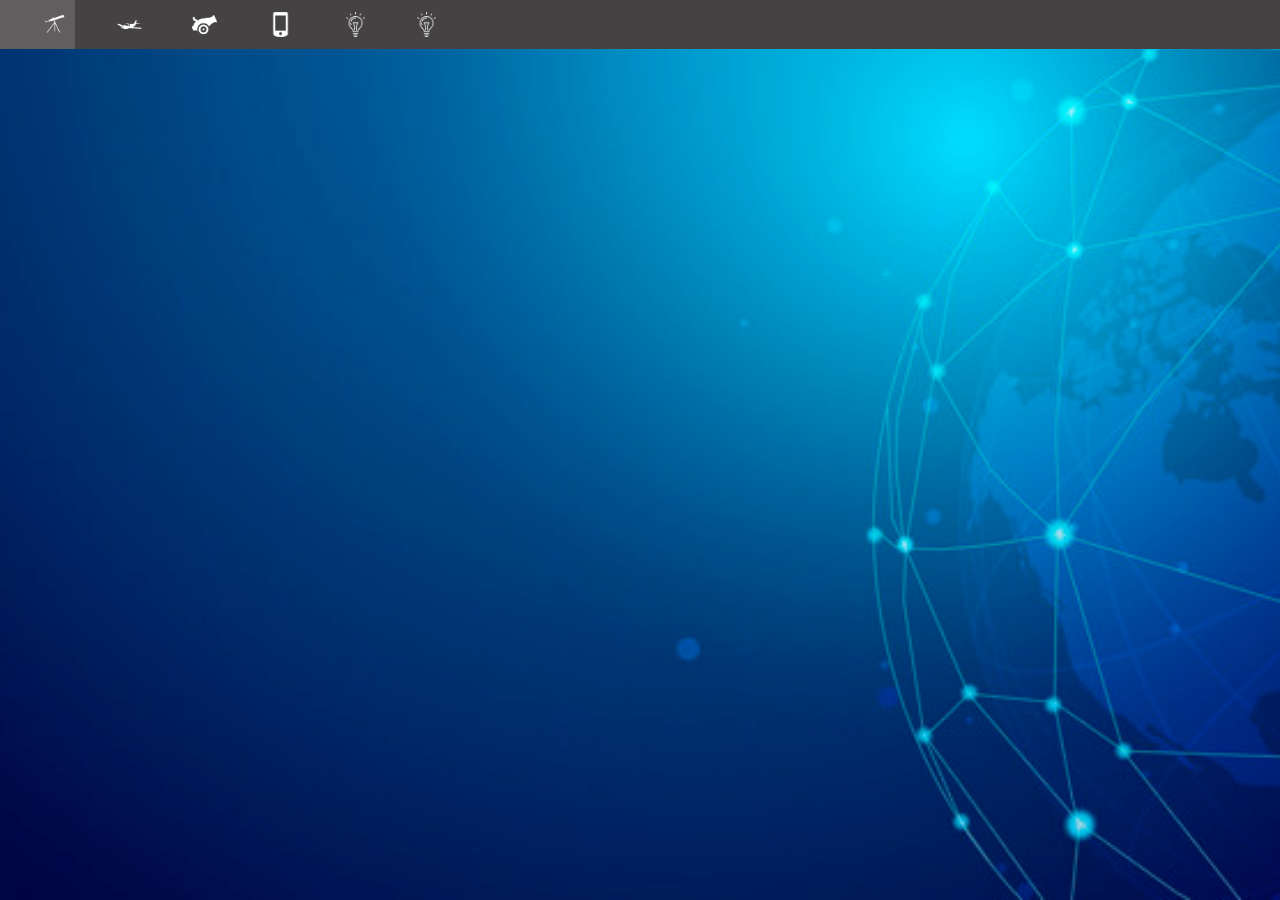
==== Galilio Galili.html @ 18d7d0d4 "Add files via upload" ====
<html>
    <head>
        <title>Inovators and their Inovation</title>
        <link rel="icon"href="Icon.png"type ="image/x-icon">
        <link rel="stylesheet" href="style.css">
        <style>

body {

background-image: url(Background.jpg);
background-repeat: no-repeat;
background-attachment: fixed;
background-size: cover;
text-shadow: 1px 1px 2px black;

}

.navbar {
  width: 100%;
  top: 0px;
  left: 0px;
  background-color: #454243;
  overflow: auto;
  position: fixed;
}

.navbar a {
  float:  left;
  padding: 12px;
  color: white;
  text-decoration: none;
  font-size: 17px;
  width: 4%;
  text-align: center;
}

.navbar a:hover {
  background-color: #625e5f;
}

.footer {
  width: 100%;
  left: 0px;
  bottom: 0px;
  background-color: #625e5f;
  overflow: auto;
  position: fixed;
}

.footer a {
  float:  left;
  padding: 12px;
  color: white;
  text-decoration: none;
  font-size: 17px;
  width: 4%;
  text-align: center;
}

.footer a:hover {
  background-color: #454243;
} 



        </style>
        </head>
        <body>
            <section id="Top">
              <div class="navbar"><ul class="menu">
                <li class="links"><a href="Galilio Galili.html"><img src="Telescope Icon.png" height="25" width="25"></a></li>
                <li class="links"><a href="The Write Brothers.html"><img src="Plane Icon.png" height="25" width="25"></a></li>
                <li class="links"><a href="Leonardo Da Vinci.html"><img src="Canon Icon.png" height="25" width="25"></a></li>
                <li class="links"><a href="SteveJobs.html"><img src="Smart Phone Icon.png" height="25" width="25"></a></li>
                <li class="links"><a href="Thomas Edison.html"><img src="Bulb Icon.png" height="25" width="25"></a></li>
                <li class="links"><a href="index.html"><img src="Bulb Icon.png" height="25" width="25" align="right"></a></li>

              </ul></div>
              </section>
              </body>
---- style.css ----
body {

  background-image: url(Background.jpg);
  background-repeat: no-repeat;
  background-attachment: fixed;
  background-size: cover;
  text-shadow: 1px 1px 2px black;
  
}
table {
  border: 1px solid transparent;
  padding-right: 3cm ;
  padding-top: 2cm;
}


p {
  padding-left: 1cm;
}
h2 {
  padding-left: 1cm;
}

.menu {
  list-style-type: none;
  margin: 0;
  padding: 0;
}

.navbar {
  width: 100%;
  top: 0px;
  left: 0px;
  background-color: #454243;
  overflow: auto;
  position: fixed;
}

.navbar a {
  float:  left;
  padding: 12px;
  color: white;
  text-decoration: none;
  font-size: 17px;
  width: 4%;
  text-align: center;
}

.navbar a:hover {
  background-color: #625e5f;
}

.footer {
  width: 100%;
  left: 0px;
  bottom: 0px;
  background-color: #625e5f;
  overflow: auto;
  position: fixed;
}

.footer a {
  float:  left;
  padding: 12px;
  color: white;
  text-decoration: none;
  font-size: 17px;
  width: 4%;
  text-align: center;
}

.footer a:hover {
  background-color: #454243;
} 

.first {
  padding-right: 200px;

}

.container {
  display: flex;
  align-items: center;
  justify-content: center
}

img {
  padding-left: 30px;
}
.image {
  flex-basis: 70%;
  order: 2;
}


.text {
  color: #CD5C5C;
  padding-left: 20px;
  font: italic 10px "Fira Sans", serif;
}
.rotate_image {
  -webkit-transform: rotate(45deg);
  -moz-transform: rotate(45deg);
  -ms-transform: rotate(45deg);
  -o-transform: rotate(45deg);
  transform: rotate(45deg);
}
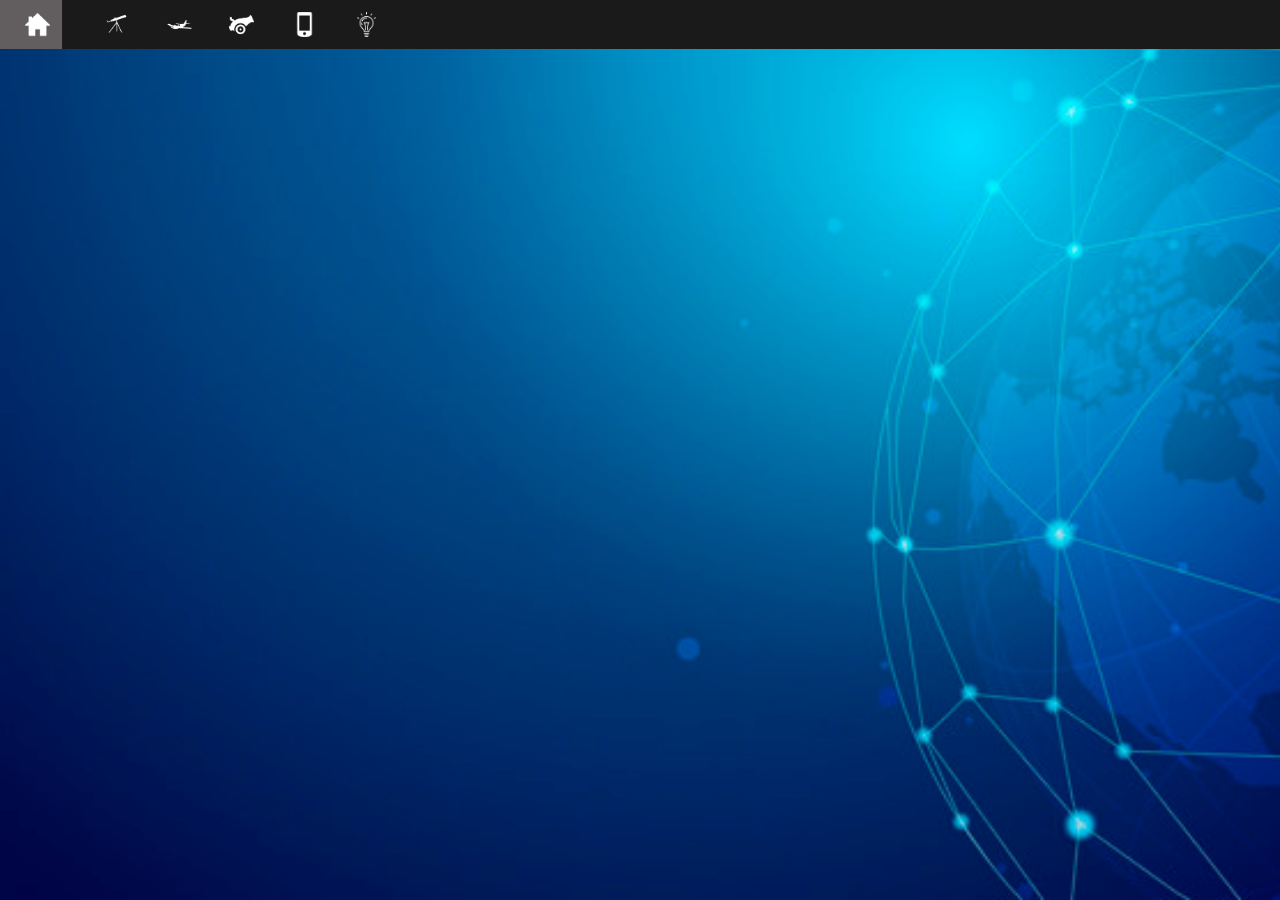
==== commit 9eeea9ff: "Add files via upload" ====
--- a/Galilio Galili.html
+++ b/Galilio Galili.html
@@ -15,11 +15,17 @@
 
 }
 
+.menu {
+  list-style-type: none;
+  margin: 0;
+  padding: 0;
+}
+
 .navbar {
   width: 100%;
   top: 0px;
   left: 0px;
-  background-color: #454243;
+  background-color: #1a1a1a;
   overflow: auto;
   position: fixed;
 }
@@ -30,7 +36,7 @@
   color: white;
   text-decoration: none;
   font-size: 17px;
-  width: 4%;
+  width: 3%;
   text-align: center;
 }
 
@@ -38,28 +44,17 @@
   background-color: #625e5f;
 }
 
-.footer {
-  width: 100%;
-  left: 0px;
-  bottom: 0px;
-  background-color: #625e5f;
-  overflow: auto;
-  position: fixed;
+
+.first {
+  padding-right: 200px;
+
 }
 
-.footer a {
-  float:  left;
-  padding: 12px;
-  color: white;
-  text-decoration: none;
-  font-size: 17px;
-  width: 4%;
-  text-align: center;
+.container {
+  display: flex;
+  align-items: center;
+  justify-content: center
 }
-
-.footer a:hover {
-  background-color: #454243;
-} 
 
 
 
@@ -67,14 +62,18 @@
         </head>
         <body>
             <section id="Top">
-              <div class="navbar"><ul class="menu">
-                <li class="links"><a href="Galilio Galili.html"><img src="Telescope Icon.png" height="25" width="25"></a></li>
-                <li class="links"><a href="The Write Brothers.html"><img src="Plane Icon.png" height="25" width="25"></a></li>
-                <li class="links"><a href="Leonardo Da Vinci.html"><img src="Canon Icon.png" height="25" width="25"></a></li>
-                <li class="links"><a href="SteveJobs.html"><img src="Smart Phone Icon.png" height="25" width="25"></a></li>
-                <li class="links"><a href="Thomas Edison.html"><img src="Bulb Icon.png" height="25" width="25"></a></li>
-                <li class="links"><a href="index.html"><img src="Bulb Icon.png" height="25" width="25" align="right"></a></li>
-
-              </ul></div>
+              <div class="navbar">
+                <ul class="menu">
+                    <li class="links"><a href="index.html"><img src="Home Icon.png" height="25" width="25" align="right"></a></li>
+                    <li class="links"><a href="Galilio Galili.html"><img src="Telescope Icon.png" height="25" width="25"></a></li>
+                    <li class="links"><a href="The Write Brothers.html"><img src="Plane Icon.png" height="25" width="25"></a></li>
+                    <li class="links"><a href="Leonardo Da Vinci.html"><img src="Canon Icon.png" height="25" width="25"></a></li>
+                    <li class="links"><a href="SteveJobs.html"><img src="Smart Phone Icon.png" height="25" width="25"></a></li>
+                    <li class="links"><a href="Thomas Edison.html"><img src="Bulb Icon.png" height="25" width="25"></a></li>
+              
+            </ul>
+            
+        
+        </div>
               </section>
               </body>--- a/style.css
+++ b/style.css
@@ -4,7 +4,7 @@
   background-repeat: no-repeat;
   background-attachment: fixed;
   background-size: cover;
-  text-shadow: 1px 1px 2px black;
+  text-shadow: 2px 2px 3px black;
   
 }
 table {
@@ -31,7 +31,7 @@
   width: 100%;
   top: 0px;
   left: 0px;
-  background-color: #454243;
+  background-color: #1a1a1a;
   overflow: auto;
   position: fixed;
 }
@@ -42,7 +42,7 @@
   color: white;
   text-decoration: none;
   font-size: 17px;
-  width: 4%;
+  width: 3%;
   text-align: center;
 }
 
@@ -50,28 +50,6 @@
   background-color: #625e5f;
 }
 
-.footer {
-  width: 100%;
-  left: 0px;
-  bottom: 0px;
-  background-color: #625e5f;
-  overflow: auto;
-  position: fixed;
-}
-
-.footer a {
-  float:  left;
-  padding: 12px;
-  color: white;
-  text-decoration: none;
-  font-size: 17px;
-  width: 4%;
-  text-align: center;
-}
-
-.footer a:hover {
-  background-color: #454243;
-} 
 
 .first {
   padding-right: 200px;
@@ -93,15 +71,68 @@
 }
 
 
-.text {
+.text0 {
   color: #CD5C5C;
   padding-left: 20px;
   font: italic 10px "Fira Sans", serif;
 }
-.rotate_image {
-  -webkit-transform: rotate(45deg);
-  -moz-transform: rotate(45deg);
-  -ms-transform: rotate(45deg);
-  -o-transform: rotate(45deg);
-  transform: rotate(45deg);
-}+
+.intro {
+  background: black;
+  position: fixed;
+  top: 0;
+  left: 0;
+  width: 100%;
+  height: 100%;
+  display: flex;
+  justify-content: center;
+  align-items: center;
+}
+.slider {
+  background: #000000;
+  position: fixed;
+  top: 0;
+  left: 0;
+  width: 100%;
+  height: 100%;
+  transform: translateY(100%);
+}
+
+.intro-text {
+  color: rgb(233, 233, 233);
+  font-family: "Heebo", sans-serif;
+  font-size: 3rem;
+}
+
+.hide {
+  background: black;
+  overflow: hidden;
+}
+
+.hide span {
+  transform: translateY(100%);
+  display: inline-block;
+}
+
+.animateimg {
+  font-size: 2rem;
+  font-weight: 700;
+  padding: 0.5em 1em;
+  color: var(--clr-accent);
+  background-color: var(--clr-rgba);
+  border: 10px solid var(--clr-accent);
+  border-radius: 5px;
+
+  transition-property: transform;
+  transition-duration: 0.3s;
+  transition-timing-function: ease;
+  transition-delay: 0s;
+
+  /* transition: all 0.3s; */
+}
+
+.animateimg:hover {
+  transform: translateY(-10px);
+  /* background-color: var(--clr-accent);
+  color: var(--clr-light); */
+}
